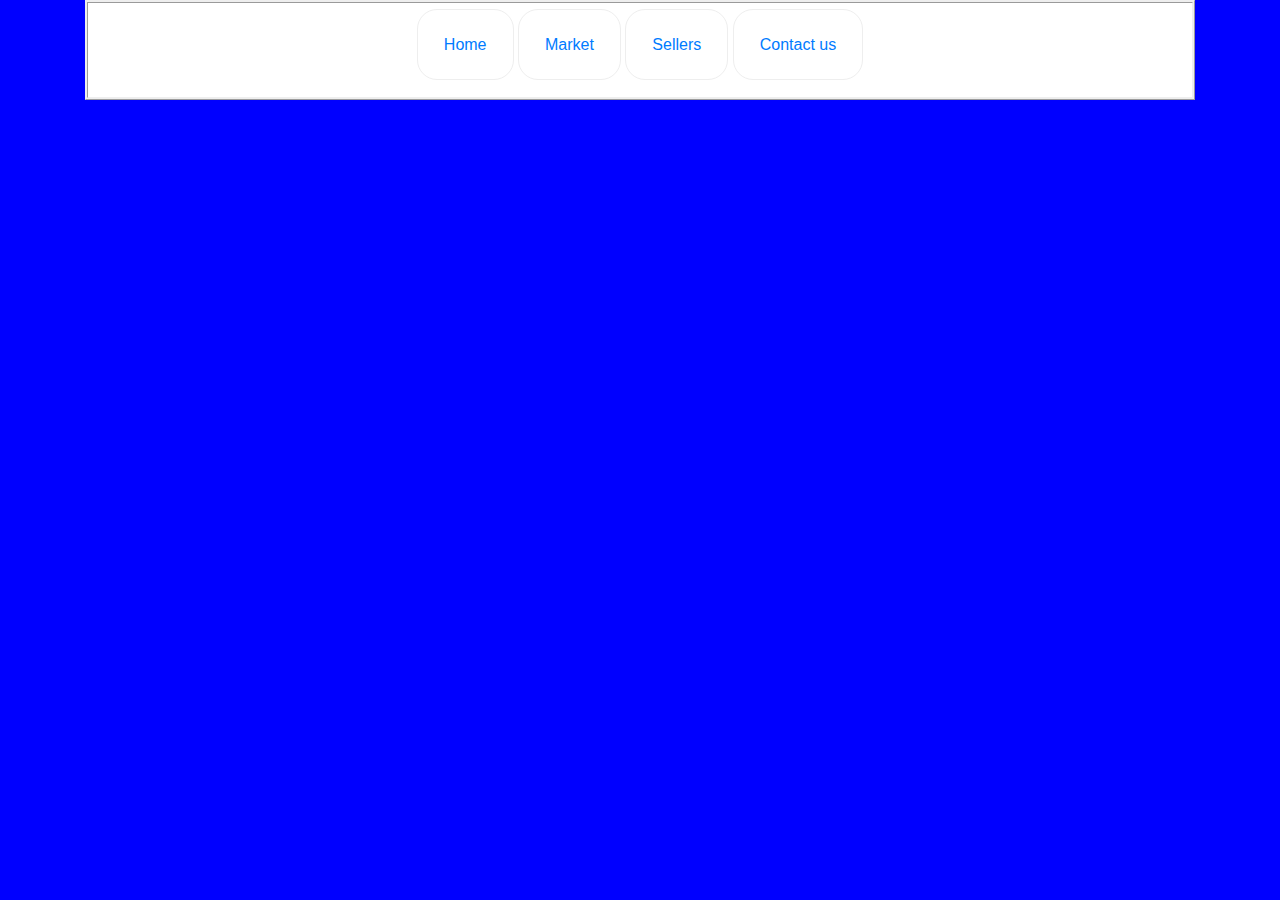
==== about.html @ 33eaca3b "add blue theme" ====
<!DOCTYPE html>
<html lang="en">
<head>
    <meta charset="UTF-8">
    <meta http-equiv="X-UA-Compatible" content="IE=edge">
    <meta name="viewport" content="width=device-width, initial-scale=1.0">
    <title>Document</title>
    <link rel="stylesheet" href="css/bootstrap.min.css">
    <link rel="stylesheet" href="css/style.css">
    <script src="js/jquery.min.js"></script>
    <script src="js/script.js"></script>
</head>
<body>
    <div class="container"  >
        <div class="flex text-center"  style="background-color: white; border: ridge ;height: 100px;padding-top: 30px;  ">
            <a href="home.html" id="head" style="padding: 26px;border-radius: 20px ;border: 1px;border-style: ridge;width: 40px; height: 20px;text-decoration: none;" >Home</a>
            <a href="market.html" id="head" style="padding: 26px;border-radius: 20px ;border: 1px;border-style: ridge;width: 40px; height: 20px;">Market</a>
            <a href="selling.html" id="head" style="padding: 26px;border-radius: 20px ;border: 1px;border-style: ridge;width: 40px; height: 20px;">Sellers</a>
            <a href="about.html" id="head" style="padding: 26px;border-radius: 20px ;border: 1px;border-style: ridge;width: 40px; height: 20px;" >Contact us</a>
        </div>
    </div>
</body>
</html>
---- css/style.css ----
body{
  background-color: blue;
}
#drop{
  display: none;
}
#head{
  text-decoration: none;

}
#head:hover{
text-decoration: none;
background-color: midnightblue;
color: white;
}
#text{
color: white;
}
#sell{
  display: none;
}
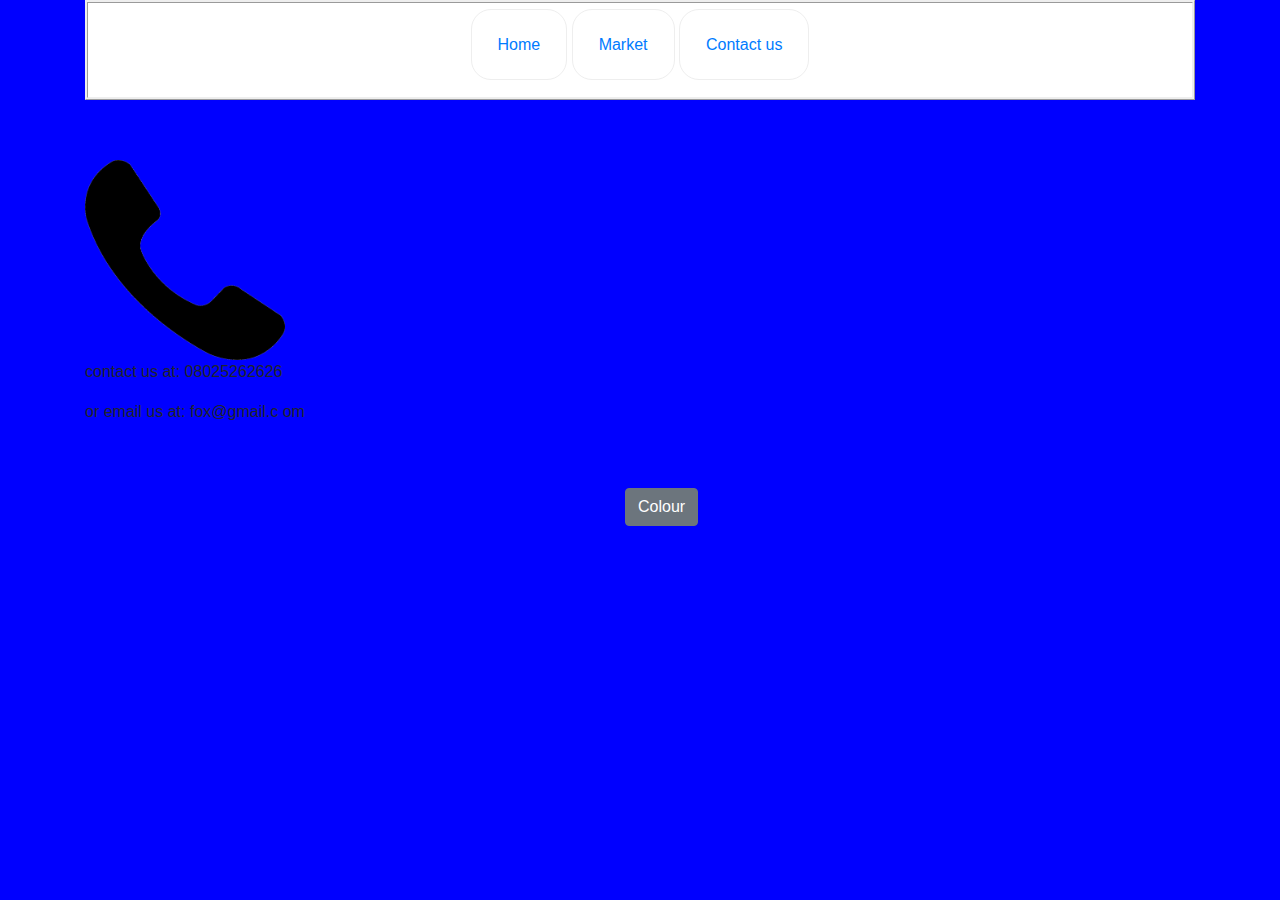
==== commit 40064592: "finished adding colour changing program" ====
--- a/about.html
+++ b/about.html
@@ -12,12 +12,33 @@
 </head>
 <body>
     <div class="container"  >
-        <div class="flex text-center"  style="background-color: white; border: ridge ;height: 100px;padding-top: 30px;  ">
+        <div class="  flex text-center"  style="background-color: white; border: ridge ;height: 100px;padding-top: 30px;  ">
             <a href="home.html" id="head" style="padding: 26px;border-radius: 20px ;border: 1px;border-style: ridge;width: 40px; height: 20px;text-decoration: none;" >Home</a>
             <a href="market.html" id="head" style="padding: 26px;border-radius: 20px ;border: 1px;border-style: ridge;width: 40px; height: 20px;">Market</a>
-            <a href="selling.html" id="head" style="padding: 26px;border-radius: 20px ;border: 1px;border-style: ridge;width: 40px; height: 20px;">Sellers</a>
             <a href="about.html" id="head" style="padding: 26px;border-radius: 20px ;border: 1px;border-style: ridge;width: 40px; height: 20px;" >Contact us</a>
         </div>
+        <div>
+            <img style="width: 200px;height: 200px; margin-top: 60px;" src="image/contact.png" alt="">
+            <p>contact us at: 08025262626</p>
+            <p>or email us at: fox@gmail.c
+                om</p>
+        </div>
+        <br><br>
+        <div class="pot">
+            <button class="btn btn-secondary" id="color">Colour</button>   
+        </div>
+        <div class="change">
+             
+            <button class="btn btn-success" id="green">Green</button>
+            <button class="btn btn-warning" id="yellow">Yellow</button>
+            <button class="btn btn-danger" id="red">Red</button>
+            <button style="background-color: pink;" class="btn " id="pink">Pink</button>
+            <button style="background-color: orangered;" class="btn " id="sunnyred">Sunny Red</button>
+            <button style="background-color: brown;" class="btn " id="brown">Brown</button>
+            <button class="btn btn-dark" id="black">Black</button>
+        
+        </div>
+       
     </div>
 </body>
 </html>--- a/css/style.css
+++ b/css/style.css
@@ -1,21 +1,96 @@
 body{
   background-color: blue;
 }
-#drop{
-  display: none;
-}
+
 #head{
   text-decoration: none;
 
 }
 #head:hover{
 text-decoration: none;
-background-color: midnightblue;
+background-color: transparent;
 color: white;
 }
+
+
+#image{
+
+  width: 400px;
+  height: 400px;
+
+}
+#border{
+  border:dotted;
+  border: white;
+  border-width: 7px;
+  border-style: ridge;
+  border-radius: 20px;
+  padding-left: 10px;
+}
+.border2{
+  border-style: none;
+  border-radius: 20px;
+  border:white;
+  border: none;
+  background-color: white;
+  padding-left: 20px;
+  color: blue;
+}
 #text{
-color: white;
+  color: white;
+  }
+#sub2{
+  display: none;
 }
-#sell{
+.title{
+  font-size: 350px;
+  text-align: center;
+  color: white;
+}
+.change{
+  border-style: none;
+  border-radius: 20px;
+  border:white;
+  border: none;
+  background-color: white;
+  width:1000px ;
+  height:100px ;
+  text-align: center;
+  padding-top: 25px;
+  margin-top: 97px;
+  margin-left: 95px;
+
+}
+.green-background {
+  background-color: green;
+
+}
+
+.yellow-background {
+  background-color: yellow;
+}
+
+.red-background {
+  background-color: red;
+}
+.pink-background {
+  background-color: pink;
+}
+.sunnyred-background {
+  background-color: orangered;
+}
+.brown-background {
+  background-color: brown;
+}
+
+
+.black-background {
+  background-color: black;
+}
+.pot{
+  margin-left: 540px;
+  margin-bottom: -90px;
+}
+.change{
   display: none;
-}+}
